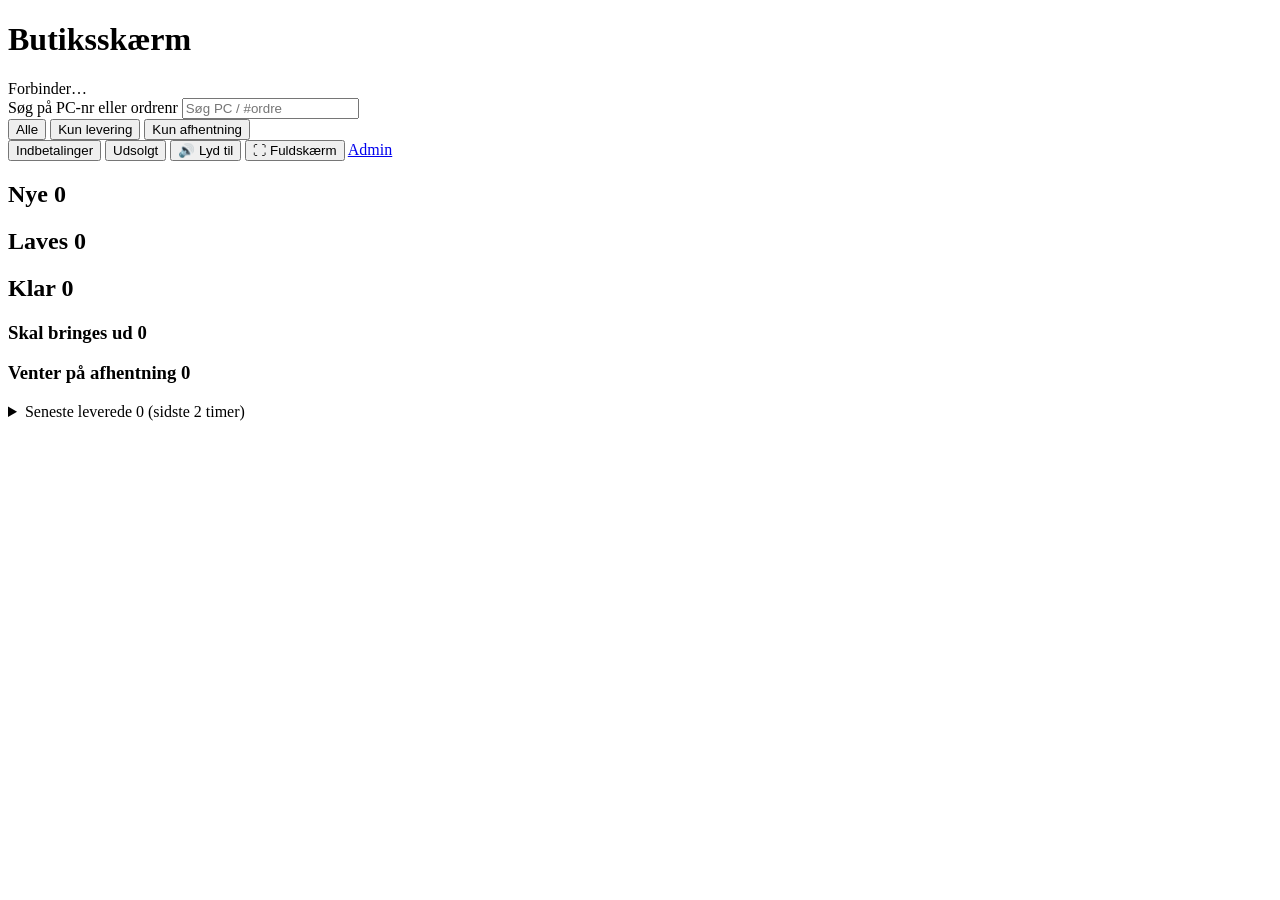
==== public/butik/index.html @ e0713be9 "Butiksskærm og admin med check-in og udbetaling Co-Authored-By: Claude Opus 5.5 <noreply@anthropic.c" ====
<!doctype html>
<html lang="da">
<head>
<meta charset="utf-8">
<meta name="viewport" content="width=device-width, initial-scale=1">
<title>Butiksskærm</title>
<link rel="stylesheet" href="/admin/faelles.css">
<link rel="stylesheet" href="/butik/butik.css">
</head>
<body>
<div id="blink" class="blink" aria-hidden="true"></div>

<header class="top">
  <div class="top-titel">
    <h1><span class="neon-titel" id="traef-navn">Butiksskærm</span></h1>
    <span class="forbindelse" id="forbindelse" title="Live-forbindelse"><span class="prik"></span><span class="tekst">Forbinder…</span></span>
  </div>
  <div class="top-vaerktoej">
    <label class="soeg"><span class="skjult-visuelt">Søg på PC-nr eller ordrenr</span>
      <input type="search" id="soeg" placeholder="Søg PC / #ordre" inputmode="numeric" autocomplete="off"></label>
    <div class="segment" role="group" aria-label="Filter">
      <button class="knap lille aktiv" data-filter="alle" aria-pressed="true">Alle</button>
      <button class="knap lille" data-filter="bord" aria-pressed="false">Kun levering</button>
      <button class="knap lille" data-filter="hent" aria-pressed="false">Kun afhentning</button>
    </div>
    <button class="knap lille" id="indbetalinger-knap" aria-expanded="false" aria-controls="indbetalinger-panel">
      Indbetalinger <span class="badge" id="indbetalinger-antal" hidden>0</span></button>
    <button class="knap lille" id="udsolgt-knap" aria-expanded="false" aria-controls="udsolgt-panel">Udsolgt</button>
    <button class="knap lille" id="lyd-knap" aria-pressed="true">🔊 Lyd til</button>
    <button class="knap lille" id="fuldskaerm-knap">⛶ Fuldskærm</button>
    <a class="knap lille" href="/admin">Admin</a>
  </div>
</header>

<div class="lyd-advarsel" id="lyd-advarsel" hidden>
  <button class="knap lille primaer" id="lyd-aktiver">Klik her for at slå lyd til</button>
  <span>Browseren kræver et klik, før den må afspille lyd.</span>
</div>

<main class="tavle" id="tavle">
  <section class="kolonne" data-kolonne="ny" aria-labelledby="h-ny">
    <h2 id="h-ny" class="kolonne-titel ny">Nye <span class="antal" data-antal="ny">0</span></h2>
    <div class="kort-liste" data-liste="ny"></div>
  </section>
  <section class="kolonne" data-kolonne="laves" aria-labelledby="h-laves">
    <h2 id="h-laves" class="kolonne-titel laves">Laves <span class="antal" data-antal="laves">0</span></h2>
    <div class="kort-liste" data-liste="laves"></div>
  </section>
  <section class="kolonne" data-kolonne="klar" aria-labelledby="h-klar">
    <h2 id="h-klar" class="kolonne-titel klar">Klar <span class="antal" data-antal="klar">0</span></h2>
    <div class="kort-liste">
      <h3 class="under-titel bord">Skal bringes ud <span class="antal" data-antal="klar-bord">0</span></h3>
      <div class="under-liste" data-liste="klar-bord"></div>
      <h3 class="under-titel hent">Venter på afhentning <span class="antal" data-antal="klar-hent">0</span></h3>
      <div class="under-liste" data-liste="klar-hent"></div>
    </div>
  </section>
</main>

<details class="seneste" id="seneste">
  <summary>Seneste leverede <span class="antal" data-antal="seneste">0</span> <span class="hjaelp">(sidste 2 timer)</span></summary>
  <div class="seneste-liste" id="seneste-liste"></div>
</details>

<aside class="panel" id="indbetalinger-panel" hidden aria-label="Afventende indbetalinger">
  <div class="panel-hoved"><h2>Afventende indbetalinger</h2><button class="knap lille" data-luk>Luk</button></div>
  <div class="panel-indhold" id="indbetalinger-liste"></div>
</aside>

<aside class="panel" id="udsolgt-panel" hidden aria-label="Udsolgt">
  <div class="panel-hoved"><h2>Udsolgt / på lager</h2><button class="knap lille" data-luk>Luk</button></div>
  <p class="hjaelp panel-hjaelp">Tryk på en vare for at skifte. Udsolgte varer kan ikke bestilles.</p>
  <div class="panel-indhold" id="udsolgt-liste"></div>
</aside>

<script type="module" src="/butik/butik.js"></script>
</body>
</html>
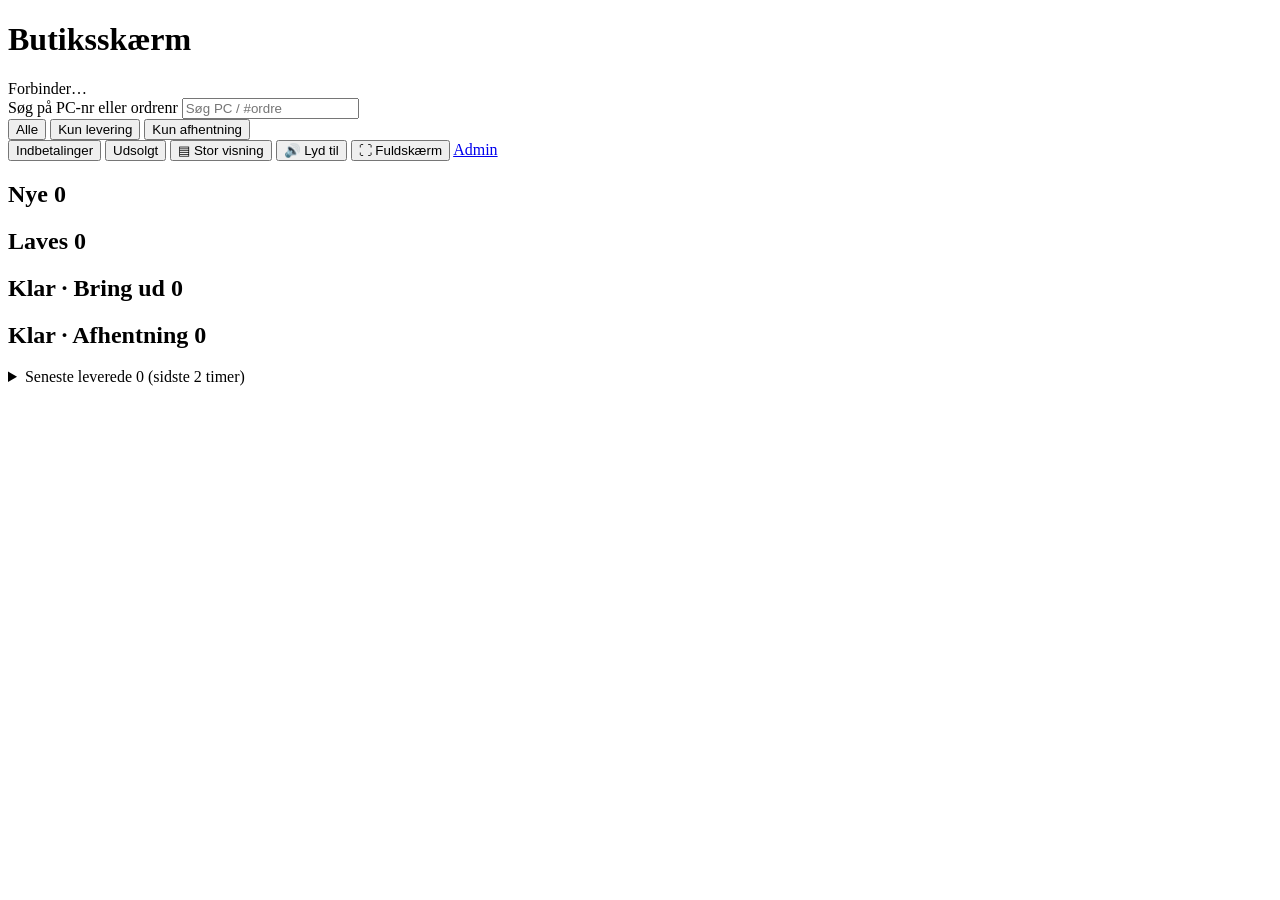
==== commit 94766817: "Kompakte ordrekort, Klar delt i to grupper og bedre tom-tekst - Kompakt visning som standard (5–6 ko" ====
--- a/public/butik/index.html
+++ b/public/butik/index.html
@@ -2,6 +2,7 @@
 <html lang="da">
 <head>
 <meta charset="utf-8">
+<link rel="icon" href="/favicon.svg" type="image/svg+xml">
 <meta name="viewport" content="width=device-width, initial-scale=1">
 <title>Butiksskærm</title>
 <link rel="stylesheet" href="/admin/faelles.css">
@@ -26,6 +27,7 @@
     <button class="knap lille" id="indbetalinger-knap" aria-expanded="false" aria-controls="indbetalinger-panel">
       Indbetalinger <span class="badge" id="indbetalinger-antal" hidden>0</span></button>
     <button class="knap lille" id="udsolgt-knap" aria-expanded="false" aria-controls="udsolgt-panel">Udsolgt</button>
+    <button class="knap lille" id="visning-knap" aria-pressed="false" title="Skift mellem kompakte og store ordrekort">▤ Stor visning</button>
     <button class="knap lille" id="lyd-knap" aria-pressed="true">🔊 Lyd til</button>
     <button class="knap lille" id="fuldskaerm-knap">⛶ Fuldskærm</button>
     <a class="knap lille" href="/admin">Admin</a>
@@ -46,14 +48,13 @@
     <h2 id="h-laves" class="kolonne-titel laves">Laves <span class="antal" data-antal="laves">0</span></h2>
     <div class="kort-liste" data-liste="laves"></div>
   </section>
-  <section class="kolonne" data-kolonne="klar" aria-labelledby="h-klar">
-    <h2 id="h-klar" class="kolonne-titel klar">Klar <span class="antal" data-antal="klar">0</span></h2>
-    <div class="kort-liste">
-      <h3 class="under-titel bord">Skal bringes ud <span class="antal" data-antal="klar-bord">0</span></h3>
-      <div class="under-liste" data-liste="klar-bord"></div>
-      <h3 class="under-titel hent">Venter på afhentning <span class="antal" data-antal="klar-hent">0</span></h3>
-      <div class="under-liste" data-liste="klar-hent"></div>
-    </div>
+  <section class="kolonne" data-kolonne="klar-bord" aria-labelledby="h-klar-bord">
+    <h2 id="h-klar-bord" class="kolonne-titel klar"><span>Klar <span class="titel-under bord">· Bring ud</span></span> <span class="antal" data-antal="klar-bord">0</span></h2>
+    <div class="kort-liste" data-liste="klar-bord"></div>
+  </section>
+  <section class="kolonne" data-kolonne="klar-hent" aria-labelledby="h-klar-hent">
+    <h2 id="h-klar-hent" class="kolonne-titel klar"><span>Klar <span class="titel-under hent">· Afhentning</span></span> <span class="antal" data-antal="klar-hent">0</span></h2>
+    <div class="kort-liste" data-liste="klar-hent"></div>
   </section>
 </main>
 
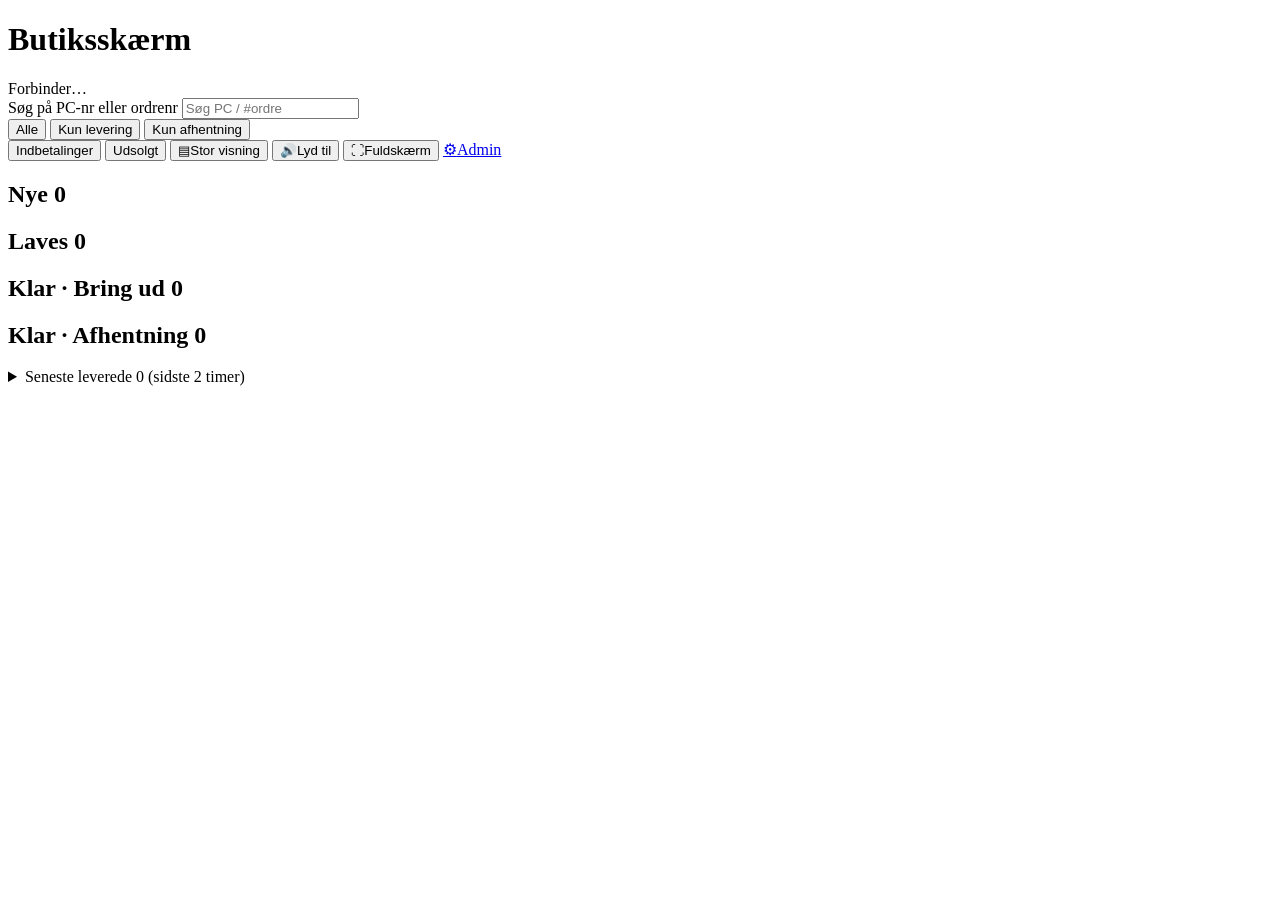
==== commit 6572ef05: "Rettelser efter tillæg 3: kompakte topbjælker, paneler der skubber, sidste admin - Admin på mobil: t" ====
--- a/public/butik/index.html
+++ b/public/butik/index.html
@@ -15,22 +15,23 @@
   <div class="top-titel">
     <h1><span class="neon-titel" id="traef-navn">Butiksskærm</span></h1>
     <span class="forbindelse" id="forbindelse" title="Live-forbindelse"><span class="prik"></span><span class="tekst">Forbinder…</span></span>
+    <div class="bruger" id="bruger"></div>
   </div>
   <div class="top-vaerktoej">
     <label class="soeg"><span class="skjult-visuelt">Søg på PC-nr eller ordrenr</span>
       <input type="search" id="soeg" placeholder="Søg PC / #ordre" inputmode="numeric" autocomplete="off"></label>
     <div class="segment" role="group" aria-label="Filter">
       <button class="knap lille aktiv" data-filter="alle" aria-pressed="true">Alle</button>
-      <button class="knap lille" data-filter="bord" aria-pressed="false">Kun levering</button>
-      <button class="knap lille" data-filter="hent" aria-pressed="false">Kun afhentning</button>
+      <button class="knap lille" data-filter="bord" aria-pressed="false"><span class="lang">Kun </span>levering</button>
+      <button class="knap lille" data-filter="hent" aria-pressed="false"><span class="lang">Kun </span>afhentning</button>
     </div>
     <button class="knap lille" id="indbetalinger-knap" aria-expanded="false" aria-controls="indbetalinger-panel">
       Indbetalinger <span class="badge" id="indbetalinger-antal" hidden>0</span></button>
     <button class="knap lille" id="udsolgt-knap" aria-expanded="false" aria-controls="udsolgt-panel">Udsolgt</button>
-    <button class="knap lille" id="visning-knap" aria-pressed="false" title="Skift mellem kompakte og store ordrekort">▤ Stor visning</button>
-    <button class="knap lille" id="lyd-knap" aria-pressed="true">🔊 Lyd til</button>
-    <button class="knap lille" id="fuldskaerm-knap">⛶ Fuldskærm</button>
-    <a class="knap lille" href="/admin">Admin</a>
+    <button class="knap lille ikon-knap" id="visning-knap" aria-pressed="false"><span class="ikon" aria-hidden="true">▤</span><span class="tekst">Stor visning</span></button>
+    <button class="knap lille ikon-knap" id="lyd-knap" aria-pressed="true"><span class="ikon" aria-hidden="true">🔊</span><span class="tekst">Lyd til</span></button>
+    <button class="knap lille ikon-knap" id="fuldskaerm-knap"><span class="ikon" aria-hidden="true">⛶</span><span class="tekst">Fuldskærm</span></button>
+    <a class="knap lille ikon-knap" href="/admin" title="Admin" aria-label="Admin"><span class="ikon" aria-hidden="true">⚙</span><span class="tekst">Admin</span></a>
   </div>
 </header>
 
@@ -39,6 +40,7 @@
   <span>Browseren kræver et klik, før den må afspille lyd.</span>
 </div>
 
+<div class="tavle-ramme">
 <main class="tavle" id="tavle">
   <section class="kolonne" data-kolonne="ny" aria-labelledby="h-ny">
     <h2 id="h-ny" class="kolonne-titel ny">Nye <span class="antal" data-antal="ny">0</span></h2>
@@ -57,6 +59,7 @@
     <div class="kort-liste" data-liste="klar-hent"></div>
   </section>
 </main>
+</div>
 
 <details class="seneste" id="seneste">
   <summary>Seneste leverede <span class="antal" data-antal="seneste">0</span> <span class="hjaelp">(sidste 2 timer)</span></summary>
@@ -71,6 +74,7 @@
 <aside class="panel" id="udsolgt-panel" hidden aria-label="Udsolgt">
   <div class="panel-hoved"><h2>Udsolgt / på lager</h2><button class="knap lille" data-luk>Luk</button></div>
   <p class="hjaelp panel-hjaelp">Tryk på en vare for at skifte. Udsolgte varer kan ikke bestilles.</p>
+  <label class="panel-soeg"><span class="skjult-visuelt">Find vare</span><input type="search" id="udsolgt-soeg" placeholder="Find vare" autocomplete="off"></label>
   <div class="panel-indhold" id="udsolgt-liste"></div>
 </aside>
 
